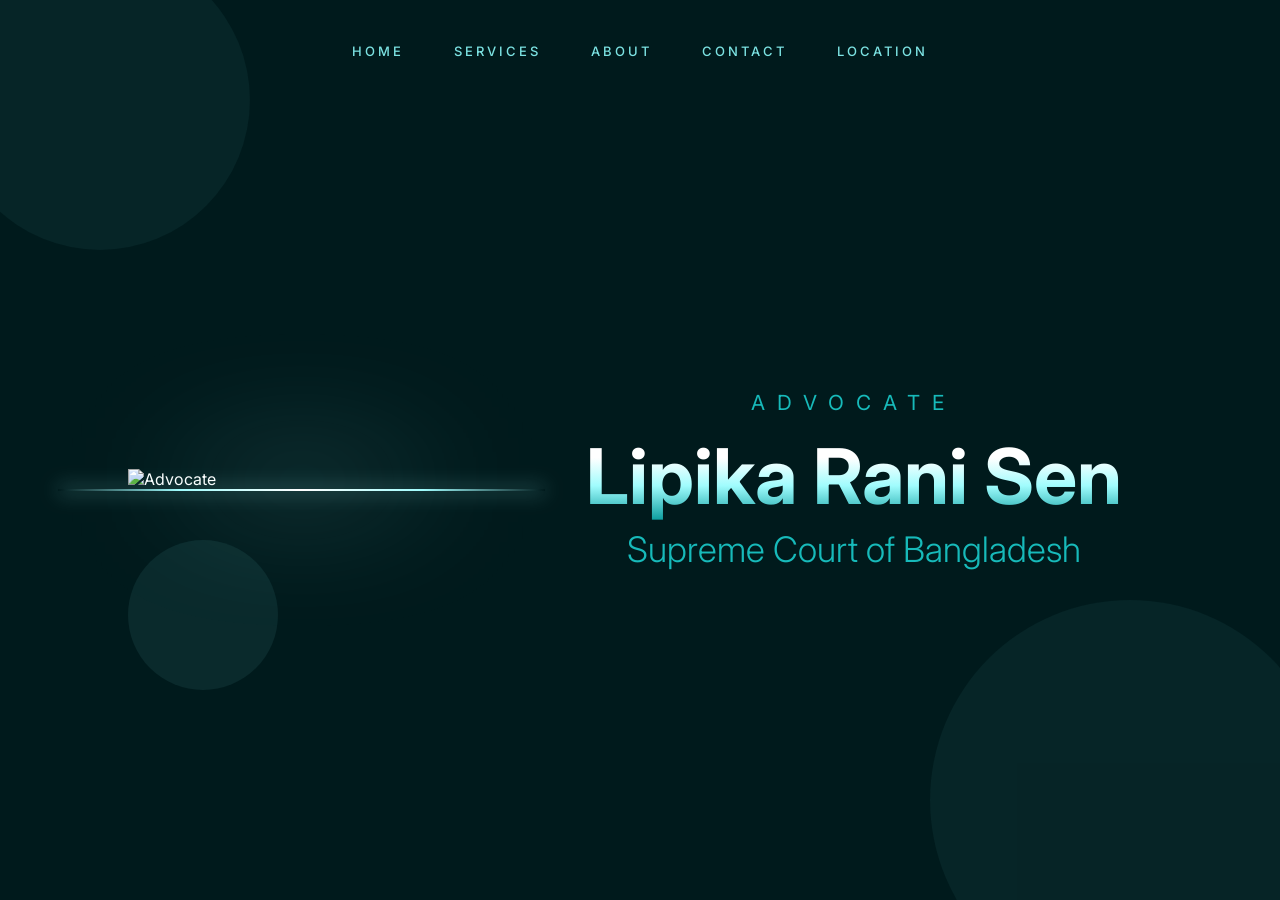
==== index.html @ ded4bb97 "Add files via upload" ====
<!DOCTYPE html>
<html lang="en">
<head>
    <meta charset="UTF-8">
    <meta name="viewport" content="width=device-width, initial-scale=1.0">
    <link href="https://fonts.googleapis.com/css2?family=Inter:wght@100..900&display=swap" rel="stylesheet">
    <link rel="stylesheet" href="style.css">
    <title>Lipika Rani Sen | Advocate</title>
</head>
<body>
    <div class="bg-circles"><div class="circle"></div><div class="circle"></div><div class="circle"></div></div>
    <header>
        <nav>
            <div class="nav-item"><a href="index.html">Home</a></div>
            <div class="nav-item"><a href="services.html">Services</a></div>
            <div class="nav-item"><a href="about.html">About</a></div>
            <div class="nav-item"><a href="contact.html">Contact</a></div>
            <div class="nav-item"><a href="location.html">Location</a></div>
        </nav>
    </header>
    <main class="page-container">
        <div class="image-wrapper">
            <div class="glow-effect"></div>
            <img src="./Aseets/Advocate lipika.png" alt="Advocate">
            <div class="bottom-line"></div>
        </div>
        <div class="text-content">
            <p class="profession-label">Advocate</p>
            <h1>Lipika Rani Sen</h1>
            <h2>Supreme Court of Bangladesh</h2>
        </div>
    </main>
</body>
</html>
---- style.css ----
/* ALL STYLES ARE EXACTLY FROM YOUR ORIGINAL CODE */
* { margin: 0; padding: 0; box-sizing: border-box; }

body {
    background-color: #001a1c;
    font-family: "Inter", sans-serif;
    color: #ffffff;
    height: 100vh;
    display: flex;
    flex-direction: column;
    overflow: hidden;
    position: relative;
}

.bg-circles {
    position: absolute;
    top: 0; left: 0;
    width: 100%; height: 100%;
    z-index: -1;
    overflow: hidden;
}

.circle {
    position: absolute;
    background: rgba(124, 227, 227, 0.05);
    border-radius: 50%;
    animation: growShrink 8s infinite ease-in-out;
}

.circle:nth-child(1) { width: 300px; height: 300px; top: -50px; left: -50px; }
.circle:nth-child(2) { width: 150px; height: 150px; top: 60%; left: 10%; background: rgba(124, 227, 227, 0.08); animation-delay: 2s; }
.circle:nth-child(3) { width: 400px; height: 400px; bottom: -100px; right: -50px; animation-delay: 4s; }

@keyframes growShrink {
    0%, 100% { transform: scale(1) translateY(0); opacity: 0.3; }
    50% { transform: scale(1.3) translateY(-20px); opacity: 0.6; }
}

/* Updated for multi-page: display is flex by default */
.page-container {
    display: flex; 
    flex: 1;
    align-items: center;
    justify-content: center;
    max-width: 90%;
    margin: 0 auto;
    width: 100%;
    padding: 0 5%;
    gap: 80px; 
}

header { width: 100%; padding-top: 40px; z-index: 100; }
nav { display: flex; justify-content: center; gap: 50px; max-width: 90%; margin: 0 auto; }

.nav-item a {
    color: #7ce3e3;
    text-decoration: none;
    font-size: 13px; 
    text-transform: uppercase;
    letter-spacing: 3px;
    padding: 10px 0;
    font-weight: 500;
    cursor: pointer;
    transition: all 0.4s cubic-bezier(0.25, 1, 0.5, 1);
    opacity: 1; /* Removed animation delay to keep it simple across pages */
}

.nav-item a:hover {
    color: #ffffff;
    letter-spacing: 5px;
    text-shadow: 0 0 15px rgba(160, 252, 253, 0.8);
}

.image-wrapper {
    position: relative;
    width: 35%; 
    display: flex;
    flex-direction: column;
    align-items: center;
    animation: fadeInUp 1.2s cubic-bezier(0.22, 1, 0.36, 1) forwards;
}

.glow-effect {
    position: absolute;
    top: 50%; left: 50%;
    transform: translate(-50%, -50%);
    width: 140%; height: 140%;
    z-index: 1;
    filter: blur(60px);
    background: radial-gradient(circle, rgba(160, 252, 253, 0.4) 0%, transparent 70%);
    animation: pulseGlow 6s ease-in-out infinite alternate;
}

.image-wrapper img { width: 100%; height: auto; position: relative; z-index: 2; }

.bottom-line {
    width: 0; height: 2px;
    background: linear-gradient(90deg, transparent, #a0fcfd, #ffffff, #a0fcfd, transparent);
    position: relative; z-index: 3;
    box-shadow: 0 0 20px #a0fcfd;
    animation: expandLine 1.5s ease forwards;
    animation-delay: 1s;
}

.text-content { width: 60%; display: flex; flex-direction: column; justify-content: center; align-items: center; }

.profession-label {
    font-size: clamp(0.8rem, 2.5vw, 1.3rem);
    color: #17baba;
    text-transform: uppercase;
    letter-spacing: 12px;
    margin-bottom: 15px;
    animation: trackingIn 1s forwards;
}

.text-content h1 {
    font-size: clamp(2rem, 6vw, 6.5rem);
    font-weight: 700;
    margin-bottom: 5px;
    text-align: center;
    background: linear-gradient(180deg, #ffffff 30%, #a0fcfd 60%, #009597 100%);
    -webkit-background-clip: text;
    background-clip: text;
    -webkit-text-fill-color: transparent;
    animation: revealText 1.2s forwards;
}

.text-content h2 {
    font-size: clamp(1rem, 3vw, 2.2rem);
    color: #17baba;
    font-weight: 300;
    text-align: center;
    animation: fadeIn 1.5s ease forwards;
}

@keyframes fadeInUp { from { opacity: 0; transform: translateY(60px); } to { opacity: 1; transform: translateY(0); } }
@keyframes fadeIn { from { opacity: 0; } to { opacity: 1; } }
@keyframes revealText { from { opacity: 0; transform: translateY(40px); } to { opacity: 1; transform: translateY(0); } }
@keyframes trackingIn { from { letter-spacing: -0.2em; opacity: 0; } to { letter-spacing: 12px; opacity: 1; } }
@keyframes expandLine { from { width: 0; } to { width: 140%; } }
@keyframes pulseGlow { 0% { opacity: 0.4; } 100% { opacity: 0.7; } }

@media (max-width: 850px) {
    body { overflow-y: auto; }
    .page-container { flex-direction: column; gap: 40px; padding: 60px 5% 240px 5%; height: auto; min-height: 100vh; }
    .image-wrapper { width: 75%; }
    .text-content { width: 100%; }
    header { position: fixed; bottom: 25px; width: 100%; display: flex; justify-content: center; }
    nav { 
        background: rgba(0, 30, 32, 0.85); 
        backdrop-filter: blur(20px); 
        border: 1px solid rgba(124, 227, 227, 0.2);
        padding: 15px 10px; border-radius: 35px; 
        display: flex; flex-direction: column; align-items: center; gap: 6px; 
        min-width: 180px; box-shadow: 0 20px 40px rgba(0,0,0,0.7);
    }
    .nav-item { width: 100%; display: flex; justify-content: center; }
    .nav-item a { font-size: 11px; letter-spacing: 2px; padding: 12px 20px; border-radius: 25px; width: 90%; text-align: center; }
}
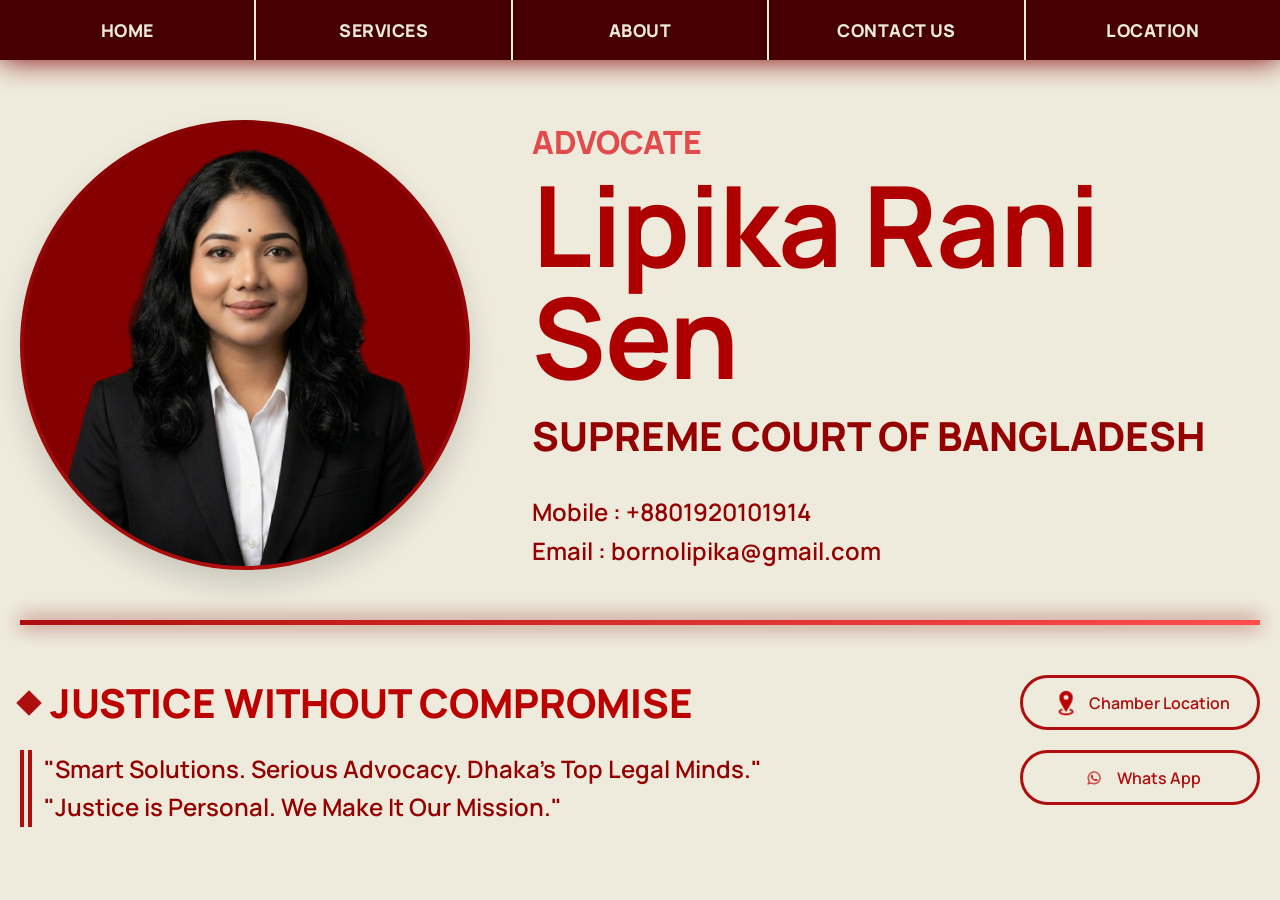
==== commit 9e08b31d: "Add files via upload" ====
--- a/index.html
+++ b/index.html
@@ -3,32 +3,356 @@
 <head>
     <meta charset="UTF-8">
     <meta name="viewport" content="width=device-width, initial-scale=1.0">
-    <link href="https://fonts.googleapis.com/css2?family=Inter:wght@100..900&display=swap" rel="stylesheet">
-    <link rel="stylesheet" href="style.css">
-    <title>Lipika Rani Sen | Advocate</title>
+
+    <link rel="preconnect" href="https://fonts.googleapis.com">
+    <link rel="preconnect" href="https://fonts.gstatic.com" crossorigin>
+    <link href="https://fonts.googleapis.com/css2?family=Bebas+Neue&family=DM+Sans:ital,opsz,wght@0,9..40,100..1000;1,9..40,100..1000&family=Geist:wght@100..900&family=Goudy+Bookletter+1911&family=Inter:ital,opsz,wght@0,14..32,100..900;1,14..32,100..900&family=League+Spartan:wght@100..900&family=Libre+Baskerville:ital,wght@0,400..700;1,400..700&family=Manrope:wght@200..800&family=Noto+Sans+Bengali:wght@100..900&family=Outfit:wght@100..900&family=Raleway:ital,wght@0,100..900;1,100..900&family=Urbanist:ital,wght@0,100..900;1,100..900&display=swap" rel="stylesheet">
+
+    <title>Polock Majumder</title>
+
+    <style>
+        * {
+            margin: 0;
+            padding: 0;
+            box-sizing: border-box;
+        }
+
+        body {
+            background-color: #eeebdd;
+            font-family: "Manrope", sans-serif;
+            color: #950000;
+            overflow-x: hidden;
+        }
+
+        /* --- Animations --- */
+        @keyframes float {
+            0% { transform: translateY(0px); }
+            50% { transform: translateY(-15px); }
+            100% { transform: translateY(0px); }
+        }
+
+        @keyframes tracing-glow {
+            0% { background-position: -200% 0; }
+            100% { background-position: 200% 0; }
+        }
+
+        @keyframes infinite-spin {
+            from { transform: rotate(45deg); }
+            to { transform: rotate(405deg); }
+        }
+
+        @keyframes pulse-subtle {
+            0% { transform: scale(1); opacity: 1; }
+            50% { transform: scale(1.03); opacity: 1; }
+            100% { transform: scale(1); opacity: 1; }
+        }
+
+        /* New Reveal Animation */
+        @keyframes fadeInUp {
+            from { opacity: 0; transform: translateY(30px); }
+            to { opacity: 1; transform: translateY(0); }
+        }
+
+        /* Top Navigation */
+        nav {
+            background-color: #470000;
+            display: flex;
+            width: 100%;
+            height: 60px;
+            box-shadow: 0 0 30px #810000;
+            position: sticky;
+            top: 0;
+            z-index: 100;
+        }
+
+        nav a {
+            flex: 1;
+            display: flex;
+            justify-content: center;
+            align-items: center;
+            color: #eeebdd;
+            text-decoration: none;
+            font-weight: 800;
+            font-size: 1.1rem;
+            letter-spacing: 0.5px;
+            border-right: 2px solid #eeebdd;
+            position: relative;
+            overflow: hidden;
+            transition: color 0.4s ease;
+        }
+
+        nav a::before {
+            content: '';
+            position: absolute;
+            bottom: 0;
+            left: 0;
+            width: 100%;
+            height: 0%;
+            background-color: #950000;
+            z-index: -1;
+            transition: height 0.4s cubic-bezier(0.22, 1, 0.36, 1);
+        }
+
+        nav a span {
+            position: relative;
+            z-index: 2;
+            transition: letter-spacing 0.4s ease, transform 0.4s ease;
+            display: inline-block;
+        }
+
+        nav a:hover::before { height: 100%; }
+        nav a:hover span {
+            letter-spacing: 3px;
+            transform: scale(1.1);
+            color: #ffffff;
+        }
+
+        nav a:last-child { border-right: none; }
+
+        /* Main Content Container */
+        .container {
+            max-width: 1400px;
+            margin: 0 auto;
+            padding: 60px 20px;
+        }
+
+        /* Hero / Profile Section with Reveal */
+        .hero {
+            display: flex;
+            align-items: center;
+            justify-content: center;
+            gap: 5%;
+            margin-bottom: 50px;
+            animation: fadeInUp 0.8s ease-out forwards; /* Reveal Animation */
+            transition: transform 0.5s ease;
+        }
+
+        /* Float animation handled on the wrapper or internal image to avoid conflict with fadeInUp */
+        .hero-float-wrapper {
+            display: flex;
+            align-items: center;
+            justify-content: center;
+            gap: 5%;
+            width: 100%;
+            animation: float 6s ease-in-out infinite;
+        }
+
+        .hero:hover { transform: scale(1.02); }
+
+        .profile-pic {
+            width: 450px;
+            height: 450px;
+            border-radius: 50%;
+            background-color: #840000;
+            display: flex;
+            justify-content: center;
+            align-items: flex-end;
+            overflow: hidden;
+            flex-shrink: 0;
+            box-shadow: 0 15px 30px rgba(0, 0, 0, 0.15);
+            border: 4px solid transparent;
+            background-image: linear-gradient(#840000, #840000), conic-gradient(from 0deg, transparent 0%, #af0e0e 50%, transparent 100%);
+            background-origin: border-box;
+            background-clip: content-box, border-box;
+            animation: pulse-subtle 4s infinite ease-in-out;
+        }
+
+        .profile-pic img {
+            width: 100%;
+            height: 100%;
+            object-fit: cover;
+            transition: transform 0.6s cubic-bezier(0.22, 1, 0.36, 1);
+        }
+
+        .profile-pic:hover img { transform: scale(1.1); }
+
+        .info {
+            display: flex;
+            flex-direction: column;
+        }
+
+        .info h3 { font-size: 2rem; color: #e14b4b; font-weight: 800; margin-bottom: 5px; }
+        .info h1 { font-size: 7rem; color: #af0000; font-weight: 700; line-height: 1; margin-bottom: 15px; letter-spacing: -1px; }
+        .info h2 { font-size: 2.5rem; font-weight: 800; margin-bottom: 30px; }
+        .info p { font-size: 1.5rem; font-weight: 600; line-height: 1.6; }
+
+        /* Divider with Staggered Reveal */
+        .divider {
+            width: 100%;
+            height: 5px;
+            background: linear-gradient(90deg, #af0e0e 0%, #ff4d4d 50%, #af0e0e 100%);
+            background-size: 200% 100%;
+            box-shadow: 0 0 20px #810000;
+            margin: 0 auto 50px auto;
+            animation: fadeInUp 0.8s ease-out 0.2s forwards, tracing-glow 3s linear infinite; /* Staggered */
+            opacity: 0; /* Start hidden for reveal */
+        }
+
+        /* Bottom Section with Staggered Reveal */
+        .bottom-section {
+            display: flex;
+            justify-content: space-between;
+            align-items: flex-start;
+            gap: 20px;
+            animation: fadeInUp 0.8s ease-out 0.4s forwards; /* Staggered */
+            opacity: 0; /* Start hidden for reveal */
+        }
+
+        .mission { display: flex; flex-direction: column; gap: 20px; }
+        .mission-title { display: flex; align-items: center; gap: 12px; font-size: 2.5rem; font-weight: 800; color: #bc0000; }
+
+        .square {
+            width: 18px;
+            height: 18px;
+            background-color: #af0e0e;
+            transform: rotate(45deg);
+            animation: infinite-spin 2s cubic-bezier(0.45, 0.05, 0.55, 0.95) infinite;
+        }
+
+        .quotes-container { display: flex; gap: 12px; }
+        .quotes-lines { display: flex; gap: 4px; }
+        .line-thick, .line-thin { width: 4px; background-color: #af0e0e; animation: pulse-subtle 2s infinite alternate ease-in-out; }
+        .quotes-text { font-size: 1.5rem; font-weight: 600; line-height: 1.6; }
+
+        /* Buttons */
+        .buttons { display: flex; flex-direction: column; gap: 20px; }
+        .btn {
+            display: flex;
+            gap: 8px;
+            align-items: center;
+            justify-content: center;
+            border: 3px solid #af0e0e;
+            border-radius: 40px;
+            color: #af0e0e;
+            text-decoration: none;
+            height: 55px;
+            width: 240px;
+            position: relative;
+            z-index: 1;
+            font-weight: 600;
+            transition: all 0.4s ease;
+            overflow: hidden;
+        }
+
+        .btn::after {
+            content: '';
+            position: absolute;
+            top: 0; left: 0; width: 100%; height: 100%;
+            background-color: #af0e0e;
+            z-index: -1;
+            transform: translateY(100%);
+            transition: transform 0.4s ease;
+        }
+
+        .btn:hover { color: #eeebdd; }
+        .btn:hover::after { transform: translateY(0); }
+        .btn img { width: 30px; height: 30px; transition: filter 0.4s ease; }
+        .btn:hover img { filter: brightness(0) invert(1); }
+
+        /* --- RESPONSIVE QUERIES --- */
+
+        @media (max-width: 1200px) {
+            .info h1 { font-size: 5rem; }
+            .profile-pic { width: 350px; height: 350px; }
+            .bottom-section { gap: 40px; }
+        }
+
+        @media (max-width: 992px) {
+            nav a { font-size: 0.9rem; }
+            .hero-float-wrapper { flex-direction: column; text-align: center; gap: 30px; }
+            .info h1 { font-size: 4rem; }
+            .info h2 { font-size: 2rem; }
+            .bottom-section { flex-direction: column; align-items: center; text-align: center; }
+            .mission-title { justify-content: center; font-size: 2rem; }
+            .quotes-container { justify-content: center; }
+            .buttons { width: 100%; align-items: center; margin-top: 30px; }
+        }
+
+        @media (max-width: 600px) {
+           nav { 
+                height: auto; 
+                flex-wrap: wrap; 
+                background: rgba(71, 0, 0, 0.95);
+                backdrop-filter: blur(10px);
+            }
+            
+            nav a { 
+                flex: 1 1 33.33%; 
+                height: 50px; 
+                border-bottom: 1px solid rgba(238, 235, 221, 0.2); 
+                border-right: 1px solid rgba(238, 235, 221, 0.2); 
+                font-size: 0.75rem; 
+            }
+
+            .container { padding: 60px 15px; }
+            .profile-pic { width: 250px; height: 250px; }
+            .info h1 { font-size: 2.4rem; }
+            .info h2 { font-size: 1.4rem; margin-bottom: 15px; }
+            .info h3 {font-size: 1rem;}
+            .info p { font-size: 1rem; }
+            
+            .mission-title { font-size: 1.4rem; }
+            .quotes-text { font-size: 1.1rem; }
+            .btn { width: 100%; max-width: 280px; }
+        }
+    </style>
 </head>
+
 <body>
-    <div class="bg-circles"><div class="circle"></div><div class="circle"></div><div class="circle"></div></div>
-    <header>
-        <nav>
-            <div class="nav-item"><a href="index.html">Home</a></div>
-            <div class="nav-item"><a href="services.html">Services</a></div>
-            <div class="nav-item"><a href="about.html">About</a></div>
-            <div class="nav-item"><a href="contact.html">Contact</a></div>
-            <div class="nav-item"><a href="location.html">Location</a></div>
-        </nav>
-    </header>
-    <main class="page-container">
-        <div class="image-wrapper">
-            <div class="glow-effect"></div>
-            <img src="./Aseets/Advocate lipika.png" alt="Advocate">
-            <div class="bottom-line"></div>
+    <nav>
+        <a href="./index.html"><span>HOME</span></a>
+        <a href="./Services Page.html"><span>SERVICES</span></a>
+        <a href="#"><span>ABOUT</span></a>
+        <a href="#"><span>CONTACT US</span></a>
+        <a href="#"><span>LOCATION</span></a>
+    </nav>
+
+    <div class="container">
+        <div class="hero">
+            <div class="hero-float-wrapper">
+                <div class="profile-pic">
+                    <img src="./Assets/Lipika Photo.png" alt="Lipika Rani Sen">
+                </div>
+                <div class="info">
+                    <h3>ADVOCATE</h3>
+                    <h1>Lipika Rani Sen</h1>
+                    <h2>SUPREME COURT OF BANGLADESH</h2>
+                    <p>Mobile : +8801920101914</p>
+                    <p>Email : bornolipika@gmail.com</p>
+                </div>
+            </div>
         </div>
-        <div class="text-content">
-            <p class="profession-label">Advocate</p>
-            <h1>Lipika Rani Sen</h1>
-            <h2>Supreme Court of Bangladesh</h2>
+
+        <div class="divider"></div>
+
+        <div class="bottom-section">
+            <div class="mission">
+                <div class="mission-title">
+                    <div class="square"></div>
+                    JUSTICE WITHOUT COMPROMISE
+                </div>
+                <div class="quotes-container">
+                    <div class="quotes-lines">
+                        <div class="line-thick"></div>
+                        <div class="line-thin"></div>
+                    </div>
+                    <div class="quotes-text">
+                       <p> "Smart Solutions. Serious Advocacy. Dhaka's Top Legal Minds."</p>
+                        <p>"Justice is Personal. We Make It Our Mission."</p>
+                    </div>
+                </div>
+            </div>
+            <div class="buttons">
+                <a href="#" class="btn">
+                    <img src="./Assets/Maps Icon.png" alt="Google Map Icon">
+                    Chamber Location
+                </a>
+                <a href="http://wa.me/+8801920101914" class="btn">
+                    <img id="whats-icon" src="./Assets/Whatsapp Icon.png" alt="WhatsApp Icon">
+                    Whats App
+                </a>
+            </div>
         </div>
-    </main>
+    </div>
 </body>
 </html>
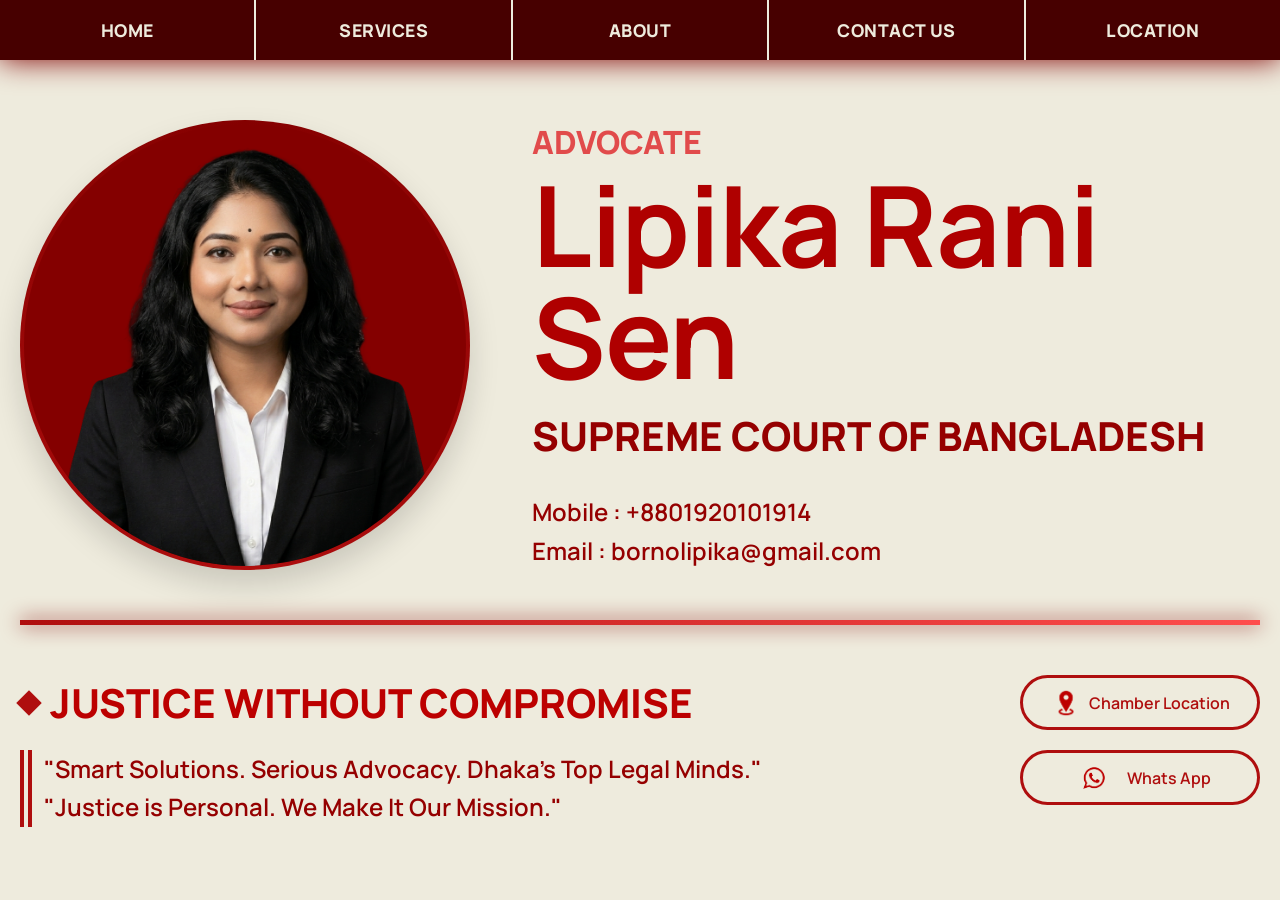
==== commit 0942e16b: "Update index.html" ====
--- a/index.html
+++ b/index.html
@@ -248,6 +248,12 @@
         .btn:hover::after { transform: translateY(0); }
         .btn img { width: 30px; height: 30px; transition: filter 0.4s ease; }
         .btn:hover img { filter: brightness(0) invert(1); }
+
+
+         #whats-icon {
+            width: 50px;
+            height: 50px;
+        }
 
         /* --- RESPONSIVE QUERIES --- */
 
@@ -355,4 +361,4 @@
         </div>
     </div>
 </body>
-</html>+</html>
